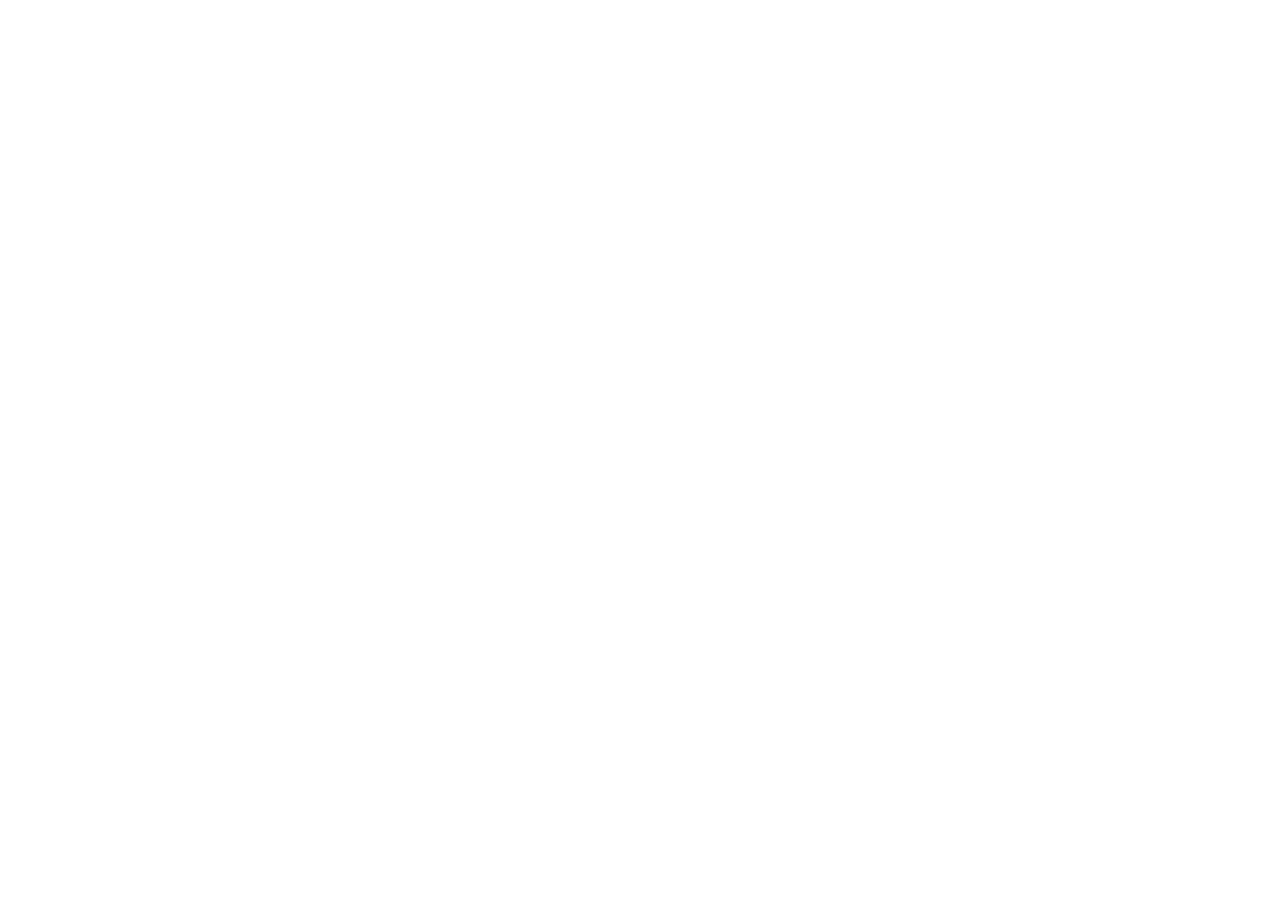
==== src/main/resources/static/index.html @ becf0700 "web" ====
<!DOCTYPE html><html lang=en><head><meta charset=utf-8><meta http-equiv=X-UA-Compatible content="IE=edge"><meta name=viewport content="width=device-width,initial-scale=1"><link rel=icon href=/platform/favicon.ico><title>Webpack App</title><link href=/platform/css/chunk-10466930.ed381cf6.css rel=prefetch><link href=/platform/css/chunk-18dfe104.bcd39e71.css rel=prefetch><link href=/platform/css/chunk-1ed2b954.0803e4cd.css rel=prefetch><link href=/platform/css/chunk-244dc8bc.52e5c557.css rel=prefetch><link href=/platform/css/chunk-2973bf69.0c2e2eb9.css rel=prefetch><link href=/platform/css/chunk-3bfc9c06.ddc6d241.css rel=prefetch><link href=/platform/css/chunk-3dcfcbf0.308b949c.css rel=prefetch><link href=/platform/css/chunk-42974152.d7534a24.css rel=prefetch><link href=/platform/css/chunk-4d570650.032076b5.css rel=prefetch><link href=/platform/css/chunk-5acc8765.5b192ee7.css rel=prefetch><link href=/platform/css/chunk-5f8f5ed5.47256b19.css rel=prefetch><link href=/platform/css/chunk-635f8270.5a2b2014.css rel=prefetch><link href=/platform/css/chunk-7a923f2f.fdb40990.css rel=prefetch><link href=/platform/js/chunk-10466930.94509d5b.js rel=prefetch><link href=/platform/js/chunk-18dfe104.103bc527.js rel=prefetch><link href=/platform/js/chunk-1ed2b954.2237bda4.js rel=prefetch><link href=/platform/js/chunk-244dc8bc.22106a41.js rel=prefetch><link href=/platform/js/chunk-2973bf69.6905a16b.js rel=prefetch><link href=/platform/js/chunk-2d0b9034.5e09aa0c.js rel=prefetch><link href=/platform/js/chunk-2d0f07a8.02475cfa.js rel=prefetch><link href=/platform/js/chunk-2d2306d1.6df4be26.js rel=prefetch><link href=/platform/js/chunk-3bfc9c06.bd146496.js rel=prefetch><link href=/platform/js/chunk-3dcfcbf0.ec2f3408.js rel=prefetch><link href=/platform/js/chunk-42974152.005b7977.js rel=prefetch><link href=/platform/js/chunk-4d570650.6e1600ab.js rel=prefetch><link href=/platform/js/chunk-5acc8765.850edcfd.js rel=prefetch><link href=/platform/js/chunk-5f8f5ed5.08686de9.js rel=prefetch><link href=/platform/js/chunk-635f8270.b7a02cc3.js rel=prefetch><link href=/platform/js/chunk-7a923f2f.17a04c08.js rel=prefetch><link href=/platform/css/app.449f0a2c.css rel=preload as=style><link href=/platform/css/chunk-vendors.635bc84a.css rel=preload as=style><link href=/platform/js/app.05ae261d.js rel=preload as=script><link href=/platform/js/chunk-vendors.5e4656c5.js rel=preload as=script><link href=/platform/css/chunk-vendors.635bc84a.css rel=stylesheet><link href=/platform/css/app.449f0a2c.css rel=stylesheet></head><body><noscript><strong>We're sorry but Webpack App doesn't work properly without JavaScript enabled. Please enable it to continue.</strong></noscript><div id=app></div><script src=/platform/js/chunk-vendors.5e4656c5.js></script><script src=/platform/js/app.05ae261d.js></script></body></html>
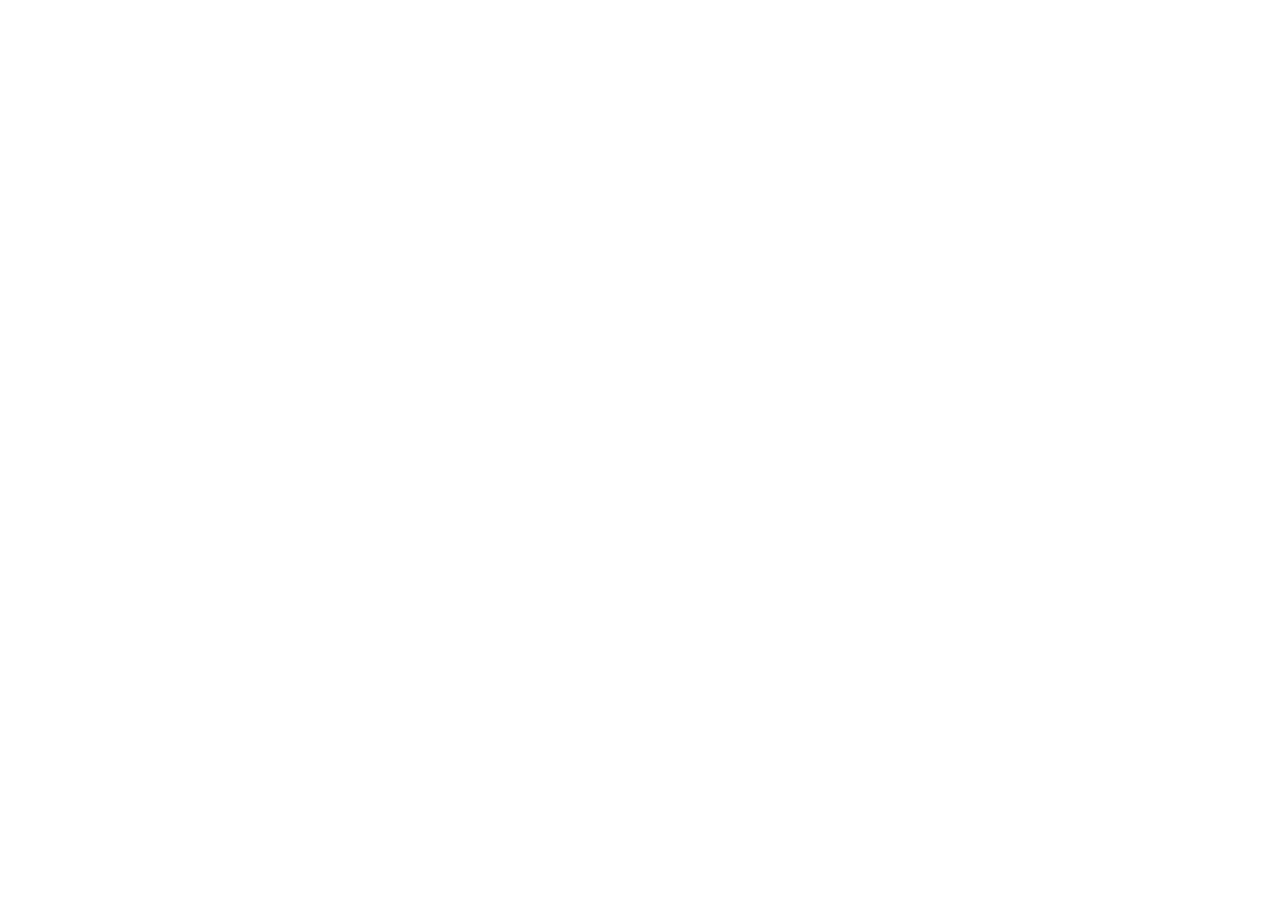
==== commit 96ef8ea3: "web" ====
--- a/src/main/resources/static/index.html
+++ b/src/main/resources/static/index.html
@@ -1 +1 @@
-<!DOCTYPE html><html lang=en><head><meta charset=utf-8><meta http-equiv=X-UA-Compatible content="IE=edge"><meta name=viewport content="width=device-width,initial-scale=1"><link rel=icon href=/platform/favicon.ico><title>Webpack App</title><link href=/platform/css/chunk-10466930.ed381cf6.css rel=prefetch><link href=/platform/css/chunk-18dfe104.bcd39e71.css rel=prefetch><link href=/platform/css/chunk-1ed2b954.0803e4cd.css rel=prefetch><link href=/platform/css/chunk-244dc8bc.52e5c557.css rel=prefetch><link href=/platform/css/chunk-2973bf69.0c2e2eb9.css rel=prefetch><link href=/platform/css/chunk-3bfc9c06.ddc6d241.css rel=prefetch><link href=/platform/css/chunk-3dcfcbf0.308b949c.css rel=prefetch><link href=/platform/css/chunk-42974152.d7534a24.css rel=prefetch><link href=/platform/css/chunk-4d570650.032076b5.css rel=prefetch><link href=/platform/css/chunk-5acc8765.5b192ee7.css rel=prefetch><link href=/platform/css/chunk-5f8f5ed5.47256b19.css rel=prefetch><link href=/platform/css/chunk-635f8270.5a2b2014.css rel=prefetch><link href=/platform/css/chunk-7a923f2f.fdb40990.css rel=prefetch><link href=/platform/js/chunk-10466930.94509d5b.js rel=prefetch><link href=/platform/js/chunk-18dfe104.103bc527.js rel=prefetch><link href=/platform/js/chunk-1ed2b954.2237bda4.js rel=prefetch><link href=/platform/js/chunk-244dc8bc.22106a41.js rel=prefetch><link href=/platform/js/chunk-2973bf69.6905a16b.js rel=prefetch><link href=/platform/js/chunk-2d0b9034.5e09aa0c.js rel=prefetch><link href=/platform/js/chunk-2d0f07a8.02475cfa.js rel=prefetch><link href=/platform/js/chunk-2d2306d1.6df4be26.js rel=prefetch><link href=/platform/js/chunk-3bfc9c06.bd146496.js rel=prefetch><link href=/platform/js/chunk-3dcfcbf0.ec2f3408.js rel=prefetch><link href=/platform/js/chunk-42974152.005b7977.js rel=prefetch><link href=/platform/js/chunk-4d570650.6e1600ab.js rel=prefetch><link href=/platform/js/chunk-5acc8765.850edcfd.js rel=prefetch><link href=/platform/js/chunk-5f8f5ed5.08686de9.js rel=prefetch><link href=/platform/js/chunk-635f8270.b7a02cc3.js rel=prefetch><link href=/platform/js/chunk-7a923f2f.17a04c08.js rel=prefetch><link href=/platform/css/app.449f0a2c.css rel=preload as=style><link href=/platform/css/chunk-vendors.635bc84a.css rel=preload as=style><link href=/platform/js/app.05ae261d.js rel=preload as=script><link href=/platform/js/chunk-vendors.5e4656c5.js rel=preload as=script><link href=/platform/css/chunk-vendors.635bc84a.css rel=stylesheet><link href=/platform/css/app.449f0a2c.css rel=stylesheet></head><body><noscript><strong>We're sorry but Webpack App doesn't work properly without JavaScript enabled. Please enable it to continue.</strong></noscript><div id=app></div><script src=/platform/js/chunk-vendors.5e4656c5.js></script><script src=/platform/js/app.05ae261d.js></script></body></html>+<!DOCTYPE html><html lang=en><head><meta charset=utf-8><meta http-equiv=X-UA-Compatible content="IE=edge"><meta name=viewport content="width=device-width,initial-scale=1"><link rel=icon href=favicon.ico><title></title><link href=css/chunk-04d5c19c.2e8916f4.css rel=prefetch><link href=css/chunk-10466930.ed381cf6.css rel=prefetch><link href=css/chunk-18dfe104.bcd39e71.css rel=prefetch><link href=css/chunk-2973bf69.0c2e2eb9.css rel=prefetch><link href=css/chunk-3bfc9c06.ddc6d241.css rel=prefetch><link href=css/chunk-3dcfcbf0.308b949c.css rel=prefetch><link href=css/chunk-42974152.d7534a24.css rel=prefetch><link href=css/chunk-46576f81.7b58dba0.css rel=prefetch><link href=css/chunk-4d570650.032076b5.css rel=prefetch><link href=css/chunk-5acc8765.5b192ee7.css rel=prefetch><link href=css/chunk-5f8f5ed5.47256b19.css rel=prefetch><link href=css/chunk-635f8270.5a2b2014.css rel=prefetch><link href=css/chunk-67c0372a.90f4f78d.css rel=prefetch><link href=css/chunk-6f41b56e.2bc65c11.css rel=prefetch><link href=css/chunk-7a923f2f.fdb40990.css rel=prefetch><link href=js/chunk-04d5c19c.e0e20b01.js rel=prefetch><link href=js/chunk-10466930.a65fb16d.js rel=prefetch><link href=js/chunk-18dfe104.4ec5cb4f.js rel=prefetch><link href=js/chunk-2973bf69.f3da8b84.js rel=prefetch><link href=js/chunk-2d0b9034.013bce83.js rel=prefetch><link href=js/chunk-2d0f07a8.0211a2df.js rel=prefetch><link href=js/chunk-2d2306d1.ed0d8d4a.js rel=prefetch><link href=js/chunk-3bfc9c06.8109790d.js rel=prefetch><link href=js/chunk-3dcfcbf0.1c197489.js rel=prefetch><link href=js/chunk-42974152.0dee6272.js rel=prefetch><link href=js/chunk-46576f81.a3209644.js rel=prefetch><link href=js/chunk-4d570650.835bb364.js rel=prefetch><link href=js/chunk-5acc8765.55554279.js rel=prefetch><link href=js/chunk-5f8f5ed5.7643ef86.js rel=prefetch><link href=js/chunk-635f8270.abfe7bea.js rel=prefetch><link href=js/chunk-67c0372a.e4009934.js rel=prefetch><link href=js/chunk-6f41b56e.a175ddcb.js rel=prefetch><link href=js/chunk-7a923f2f.cc7bb4cc.js rel=prefetch><link href=css/app.fc6cc4e4.css rel=preload as=style><link href=css/chunk-vendors.635bc84a.css rel=preload as=style><link href=js/app.100360ce.js rel=preload as=script><link href=js/chunk-vendors.5e4656c5.js rel=preload as=script><link href=css/chunk-vendors.635bc84a.css rel=stylesheet><link href=css/app.fc6cc4e4.css rel=stylesheet></head><body><noscript><strong>We're sorry but Webpack App doesn't work properly without JavaScript enabled. Please enable it to continue.</strong></noscript><div id=app></div><script src=js/chunk-vendors.5e4656c5.js></script><script src=js/app.100360ce.js></script></body></html>